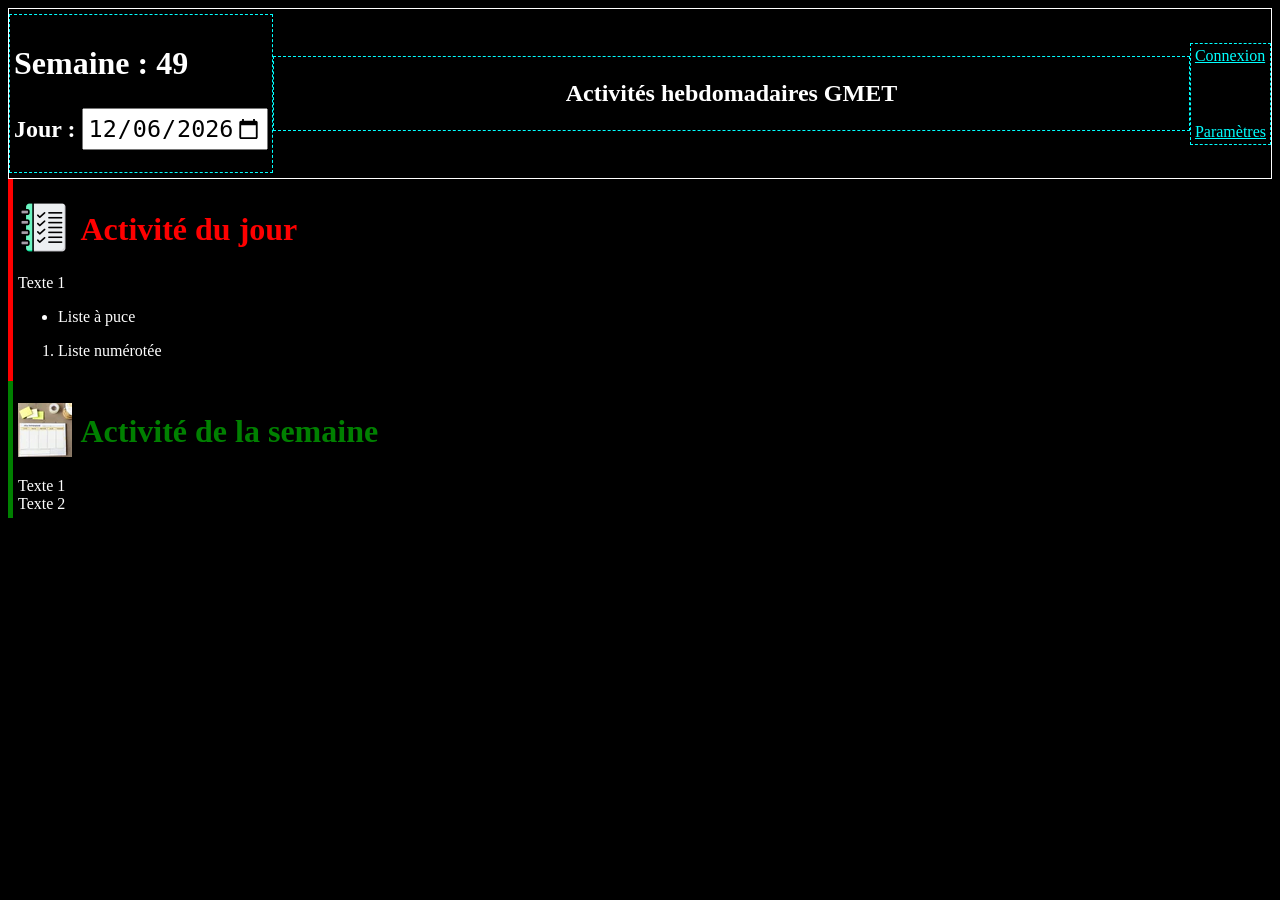
==== index.html @ 6ff43d86 "1" ====
<!DOCTYPE html>
<html lang="fr">
    <head>
        <meta charset="utf-8">
        <link href="style.css" rel="stylesheet">
        <title>Activités hebdomadaires GMET</title>
        <script src="code.js"></script>
    </head>

    <body>
        <header>
        </header>

        <!-- navigation principale avec date et liens -->
        <nav>
            <div class="TableauTitrePage"> 
                <!-- numéro de semaine calculé dynamiquement -->
                <div>
                    <h2 id="WeekNumber" class="CommunTitre"></h2>
                    <h2>Jour : <input type="date" id="Start" name="DateDuJour" min="2026-01-01" max="2033-12-31"></h2>
                </div>    

                <!-- titre central de la page -->
                <div> <h1 class="TexteCentré"> Activités hebdomadaires GMET </h1></div>

                <!-- liens de navigation secondaires -->
                <div>
                    <a class="Lien TexteDroite" href="Paramètres.html"> Connexion</a>
                    <br><br><br><br>
                    <a class="Lien TexteDroite" href="Paramètres.html"> Paramètres</a>
                </div>
            </div>
        </nav>

        <main>
            <section class="BordureRouge">
                <header class="TitreSection">
                        <div> <img src="Images/AgendaRéduit.png" alt="Icone agenda" /> </div>
                        <div> <h1 class="CommunTitre TexteRouge">  Activité du jour</h1> </div>
                </header>

                <section>
                    Texte 1 <br>
                    <!-- Niveau d'importance du texte auquel on peut changer le style par le CSS
                    <strong>Texte en gras</strong>
                    <mark>Texte surligné</mark>
                    <em>Texte italique</em> -->
                    <ul>
                        <li>Liste à puce</li>
                    </ul>
                    <ol>
                        <li>Liste numérotée</li>
                    </ol>
                </section>
            </section>

            <section class="BordureVerte">
                <header class="TitreSection">
                    <div> <img src="Images/Semaine.png" alt="Icone semaine" /></div>
                    <div> <h1 class="CommunTitre TexteVert">  Activité de la semaine</h1> </div>
                </header>
                
                <section>
                    Texte 1 <br>
                    Texte 2
                </section>
            </section>
        </main>
    </body>
</html>
---- style.css ----
/*
  style.css
  Feuille de style pour l'application SuiviActivite
  Contient les règles de mise en forme principales,
  notamment pour la barre de navigation, les titres
  et les bordures des sections.
*/

body {
    background-color: black; /* Le fond de la page sera noir */
    color: white; /* Le texte de la page sera blanc */
}

.TableauTitrePage {
    display: grid;
    /*grid-template-rows: max-content;   */
    grid-template-columns: max-content auto max-content;
    align-items: center;
}

/* navigation bar compact vertical spacing and border */
nav {
    border: 1px solid white;
    padding: 5px 0;
    line-height: 1.2;
}

/* larger date input field */
nav input[type="date"] {
    font-size: 1.2em;
    padding: 4px;
    width: auto;
}

/* border around each field inside nav */
nav .TableauTitrePage > div {
    margin: 0;
    padding: 2px 4px;
    border: 1px dashed aqua;
}

.TexteCentré {
    text-align: center;
    justify-content: center;
}

.TexteDroite {
    text-align: right;
    justify-content: right;
}

.TitreSection {
    display: grid;
    grid-template-rows: auto;
    grid-template-columns: 5% 95%;
    align-items: center;
    justify-content: center;
    text-align: start;
}

.Lien{
    color:aqua;
    text-align: right;
}

.BordureRouge {
    padding: 5px;
    border-left: 5px red solid;
}

.BordureVerte {
    padding: 5px;
    border-left: 5px green solid;
}

.TexteRouge {
    color: red;
}

.TexteVert {
    color: green;
}

.CommunTitre {
    font-size: 2em;
}

h1 + p {
    border-left: 5px red solid;
}

h2 + p {
    border-left: 5px green solid;
}
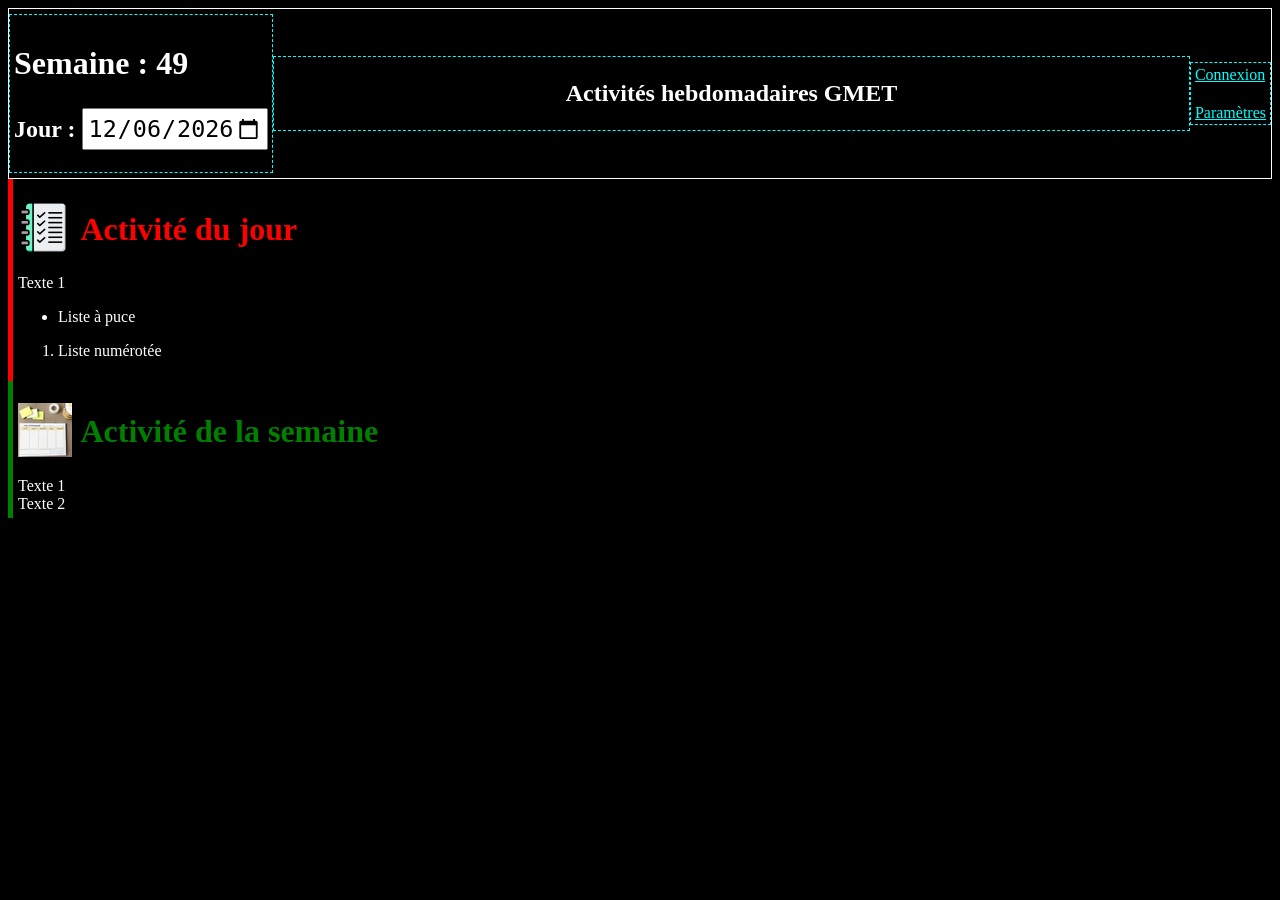
==== commit d5005fcb: "1" ====
--- a/index.html
+++ b/index.html
@@ -26,7 +26,7 @@
                 <!-- liens de navigation secondaires -->
                 <div>
                     <a class="Lien TexteDroite" href="Paramètres.html"> Connexion</a>
-                    <br><br><br><br>
+                    <br><br>
                     <a class="Lien TexteDroite" href="Paramètres.html"> Paramètres</a>
                 </div>
             </div>
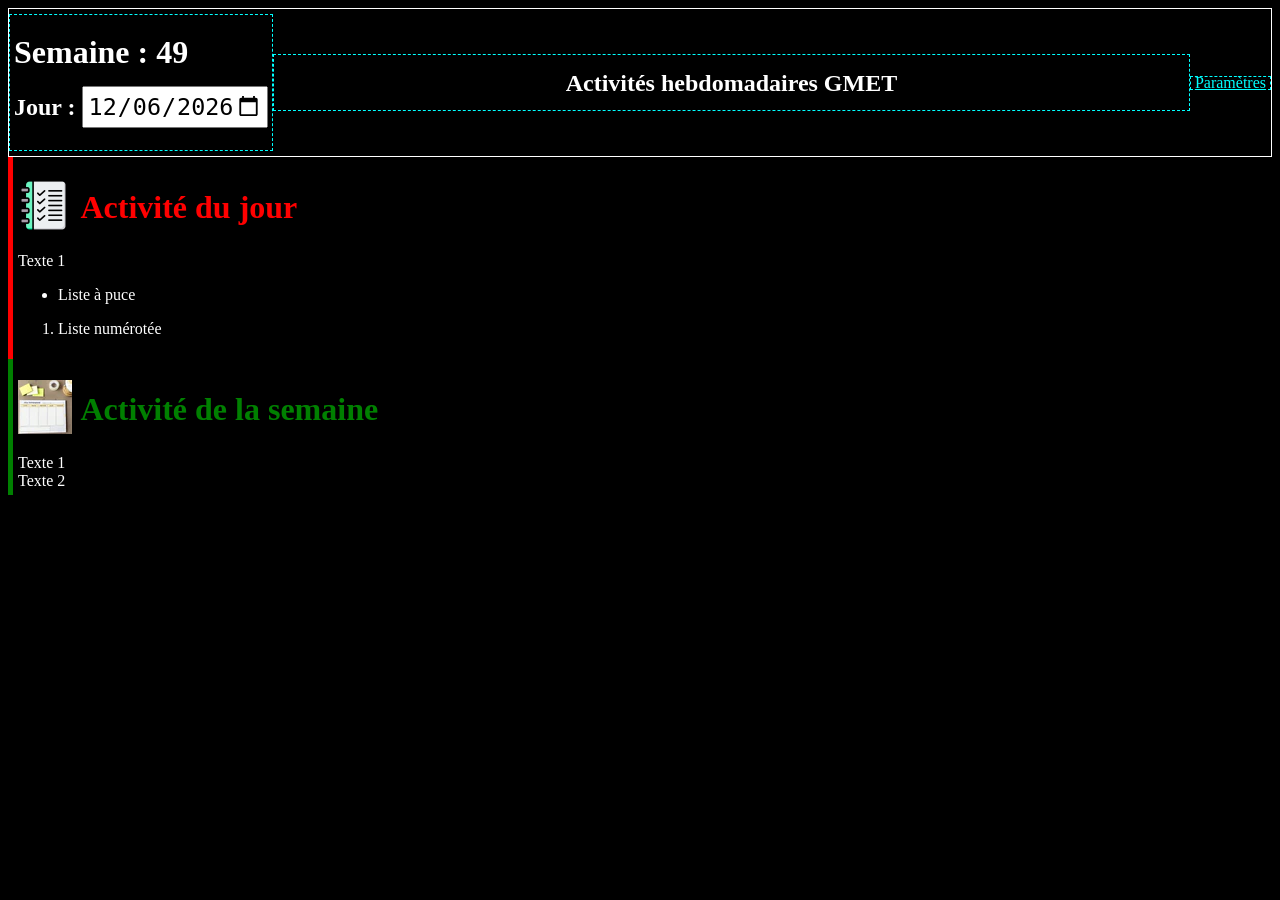
==== commit b095f349: "1" ====
--- a/index.html
+++ b/index.html
@@ -25,8 +25,6 @@
 
                 <!-- liens de navigation secondaires -->
                 <div>
-                    <a class="Lien TexteDroite" href="Paramètres.html"> Connexion</a>
-                    <br><br>
                     <a class="Lien TexteDroite" href="Paramètres.html"> Paramètres</a>
                 </div>
             </div>
--- a/style.css
+++ b/style.css
@@ -1,9 +1,7 @@
 /*
   style.css
-  Feuille de style pour l'application SuiviActivite
-  Contient les règles de mise en forme principales,
-  notamment pour la barre de navigation, les titres
-  et les bordures des sections.
+  Feuille de style pour l'application SuiviActivite Contient les règles de mise en forme principales,
+  notamment pour la barre de navigation, les titres et les bordures des sections.
 */
 
 body {
@@ -18,21 +16,21 @@
     align-items: center;
 }
 
-/* navigation bar compact vertical spacing and border */
+/* espacement vertical réduit et bordure de la barre de navigation */
 nav {
     border: 1px solid white;
-    padding: 5px 0;
-    line-height: 1.2;
+    padding: 5px 0; /* réduire le remplissage vertical */
+    line-height: 0.5; /* réduire l’espacement vertical entre les lignes */
 }
 
-/* larger date input field */
+/* champ de date agrandi */
 nav input[type="date"] {
     font-size: 1.2em;
     padding: 4px;
     width: auto;
 }
 
-/* border around each field inside nav */
+/* bordure autour de chaque zone dans le nav */
 nav .TableauTitrePage > div {
     margin: 0;
     padding: 2px 4px;
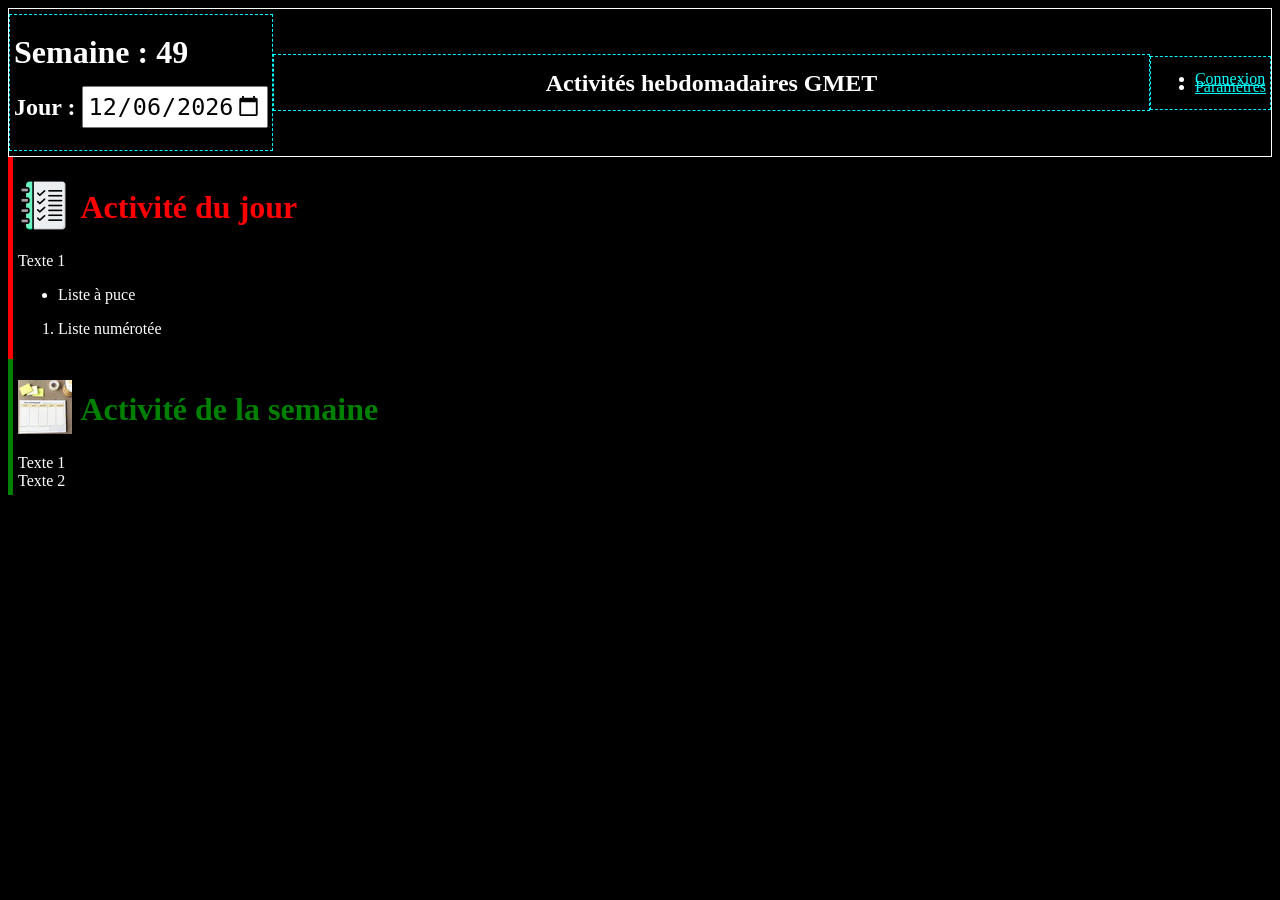
==== commit bd6341aa: "1" ====
--- a/index.html
+++ b/index.html
@@ -25,7 +25,14 @@
 
                 <!-- liens de navigation secondaires -->
                 <div>
-                    <a class="Lien TexteDroite" href="Paramètres.html"> Paramètres</a>
+                    <ul>
+                        <li>
+                            <a class="Lien TexteDroite" href="Connexion.html"> Connexion</a>
+                        </li>
+                        <li>
+                            <a class="Lien TexteDroite" href="Paramètres.html"> Paramètres</a>
+                        </li>
+                    </ul>
                 </div>
             </div>
         </nav>
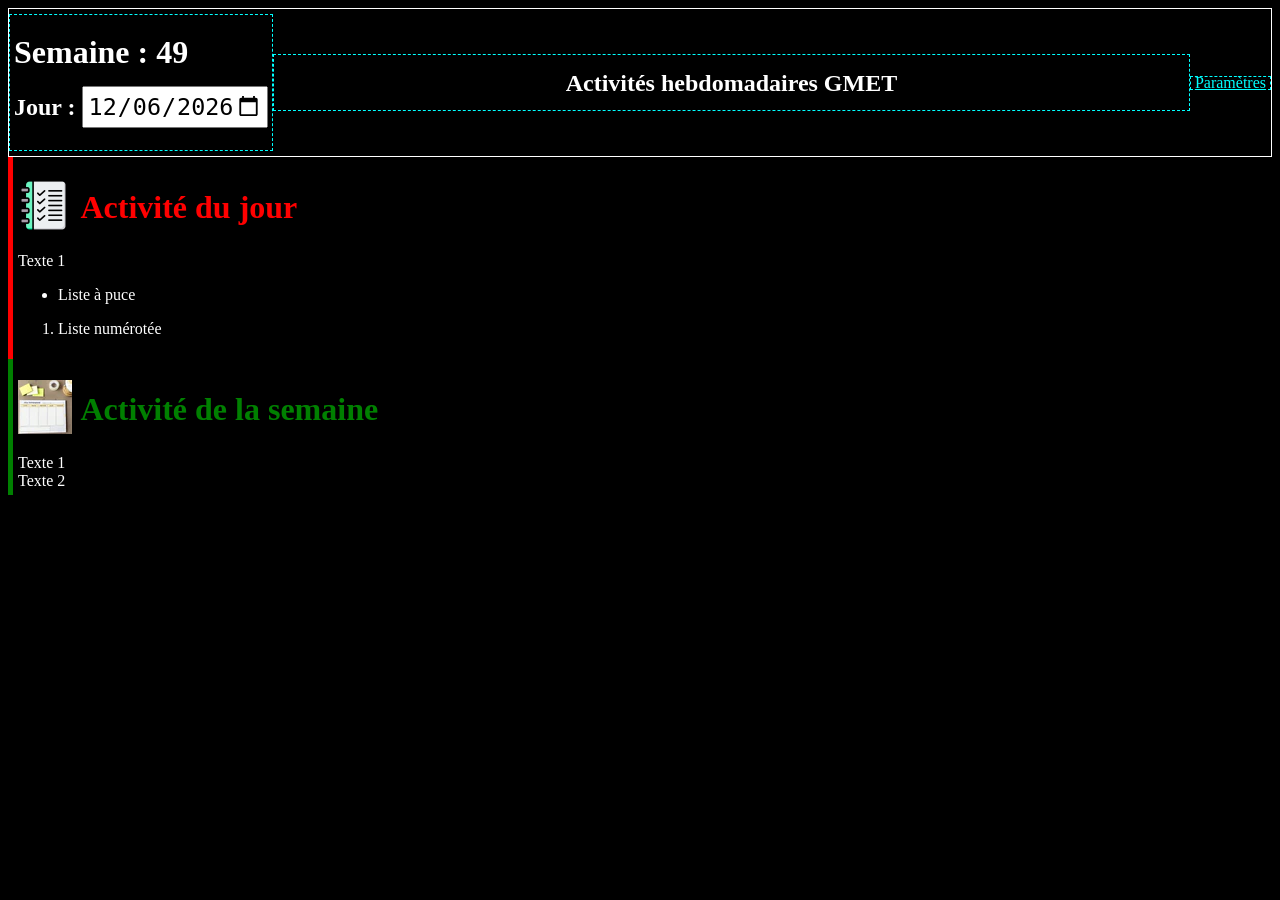
==== commit bfc4c523: "1" ====
--- a/index.html
+++ b/index.html
@@ -25,14 +25,7 @@
 
                 <!-- liens de navigation secondaires -->
                 <div>
-                    <ul>
-                        <li>
-                            <a class="Lien TexteDroite" href="Connexion.html"> Connexion</a>
-                        </li>
-                        <li>
-                            <a class="Lien TexteDroite" href="Paramètres.html"> Paramètres</a>
-                        </li>
-                    </ul>
+                    <a class="Lien TexteDroite" href="Paramètres.html"> Paramètres</a>
                 </div>
             </div>
         </nav>
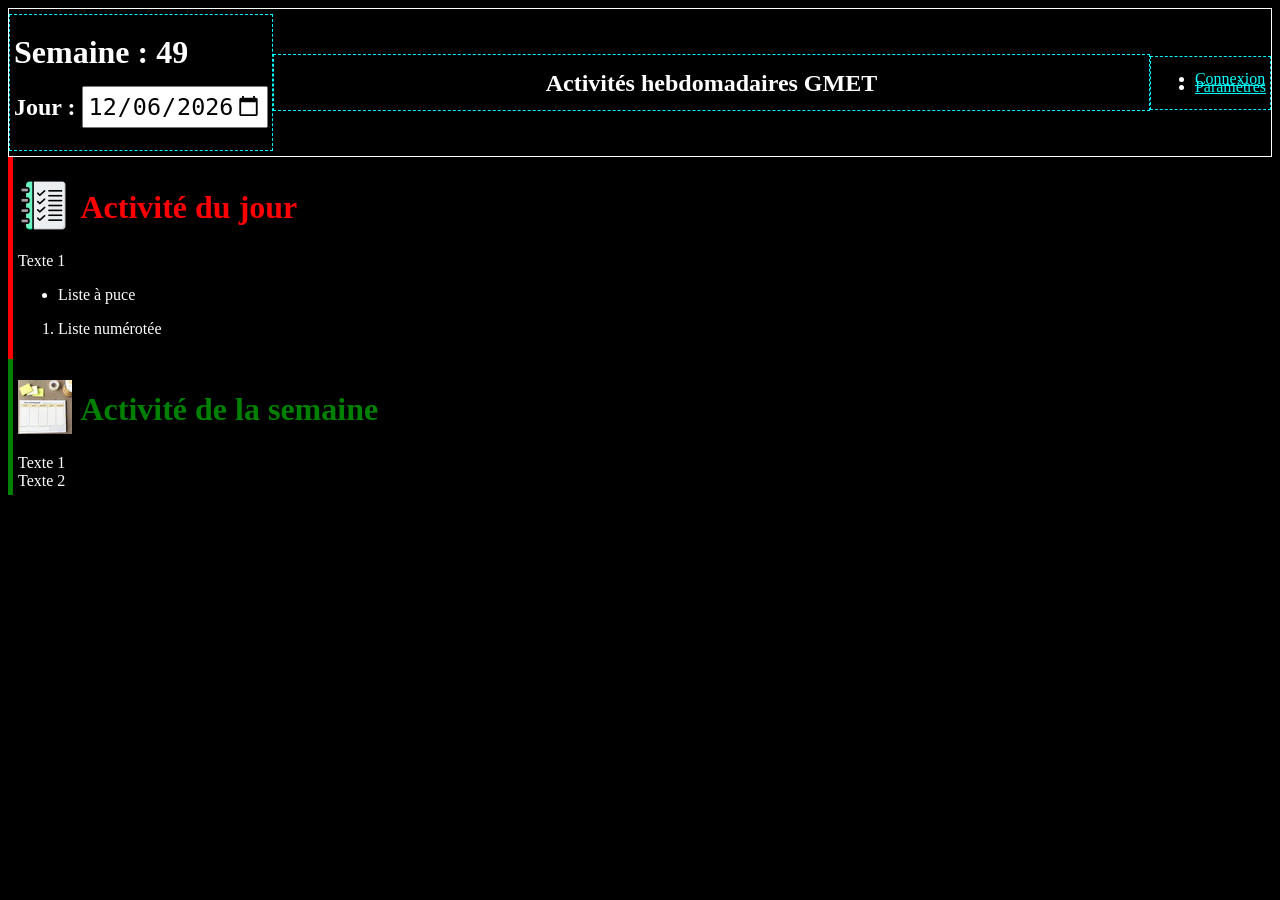
==== commit 6dc7cde0: "1" ====
--- a/index.html
+++ b/index.html
@@ -25,7 +25,14 @@
 
                 <!-- liens de navigation secondaires -->
                 <div>
-                    <a class="Lien TexteDroite" href="Paramètres.html"> Paramètres</a>
+                    <ul>
+                        <li>
+                            <a class="Lien TexteDroite" href="Connexion.html"> Connexion</a>
+                        </li>
+                        <li>
+                            <a class="Lien TexteDroite" href="Paramètres.html"> Paramètres</a>
+                        </li>
+                    </ul>
                 </div>
             </div>
         </nav>
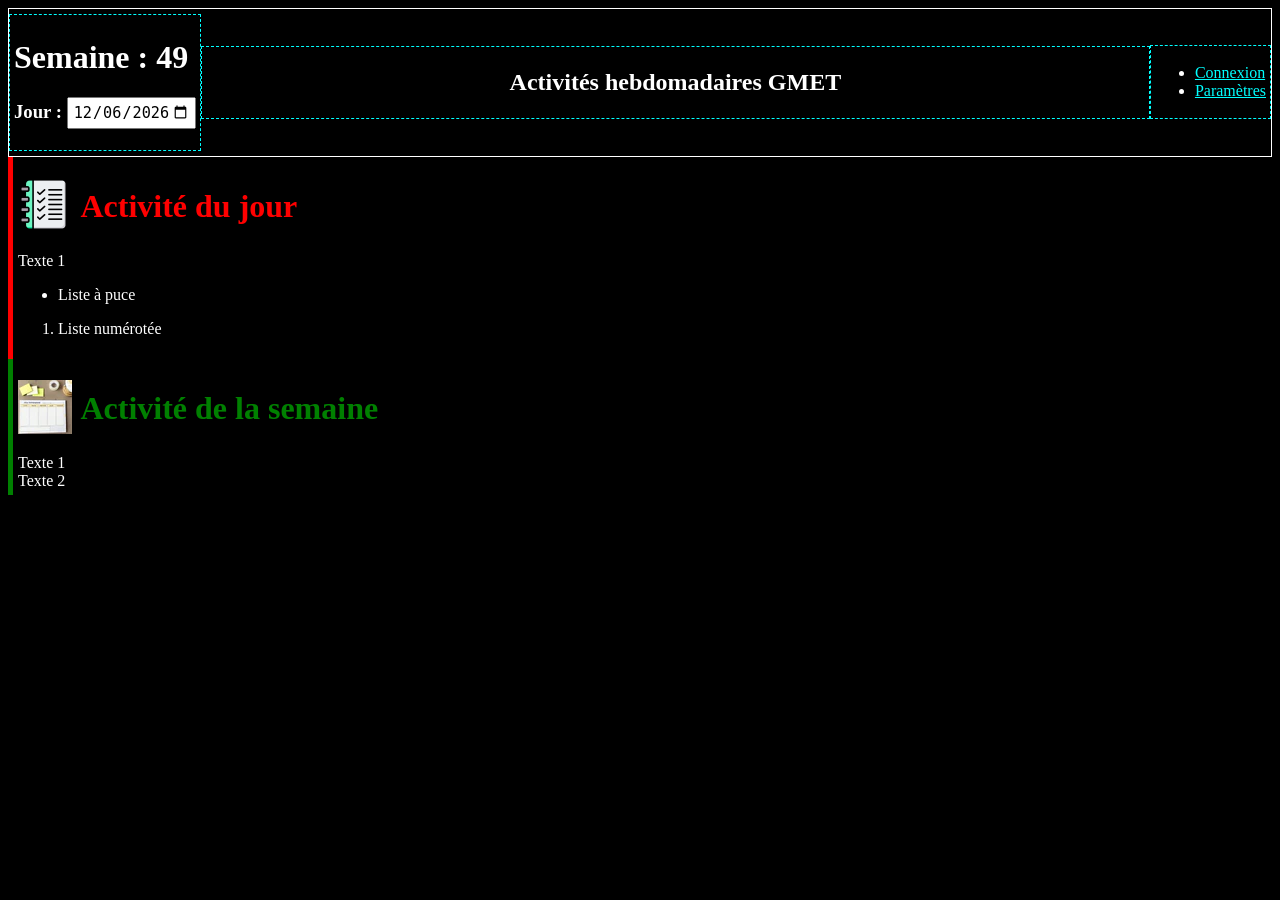
==== commit 7e4c3a93: "1" ====
--- a/index.html
+++ b/index.html
@@ -16,8 +16,8 @@
             <div class="TableauTitrePage"> 
                 <!-- numéro de semaine calculé dynamiquement -->
                 <div>
-                    <h2 id="WeekNumber" class="CommunTitre"></h2>
-                    <h2>Jour : <input type="date" id="Start" name="DateDuJour" min="2026-01-01" max="2033-12-31"></h2>
+                    <h3 id="WeekNumber" class="CommunTitre"></h3>
+                    <h3>Jour : <input type="date" id="Start" name="DateDuJour" min="2026-01-01" max="2033-12-31"></h3>
                 </div>    
 
                 <!-- titre central de la page -->
--- a/style.css
+++ b/style.css
@@ -20,12 +20,11 @@
 nav {
     border: 1px solid white;
     padding: 5px 0; /* réduire le remplissage vertical */
-    line-height: 0.5; /* réduire l’espacement vertical entre les lignes */
 }
 
 /* champ de date agrandi */
 nav input[type="date"] {
-    font-size: 1.2em;
+    font-size: 1em;
     padding: 4px;
     width: auto;
 }
@@ -37,6 +36,13 @@
     border: 1px dashed aqua;
 }
 
+/* réduire l'espacement vertical pour la section semaine/date */
+nav .TableauTitrePage > div:first-child {
+    line-height: 0.5;
+}
+nav .TableauTitrePage > div:last-child {
+    line-height: auto;
+}
 .TexteCentré {
     text-align: center;
     justify-content: center;
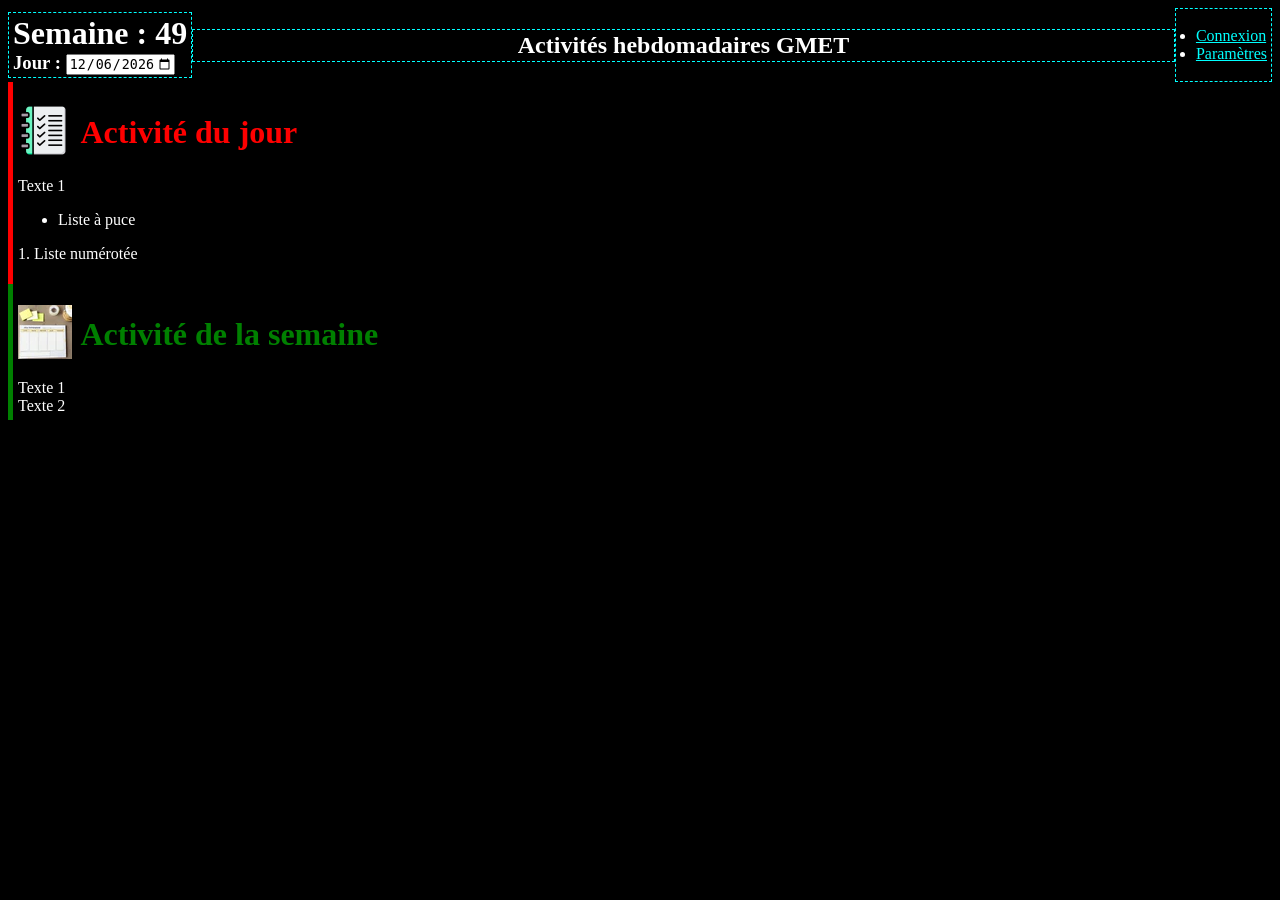
==== commit b6ddcd67: "1" ====
--- a/index.html
+++ b/index.html
@@ -16,7 +16,7 @@
             <div class="TableauTitrePage"> 
                 <!-- numéro de semaine calculé dynamiquement -->
                 <div>
-                    <h3 id="WeekNumber" class="CommunTitre"></h3>
+                    <h1 id="WeekNumber" class="CommunTitre"></h1>
                     <h3>Jour : <input type="date" id="Start" name="DateDuJour" min="2026-01-01" max="2033-12-31"></h3>
                 </div>    
 
--- a/style.css
+++ b/style.css
@@ -1,9 +1,3 @@
-/*
-  style.css
-  Feuille de style pour l'application SuiviActivite Contient les règles de mise en forme principales,
-  notamment pour la barre de navigation, les titres et les bordures des sections.
-*/
-
 body {
     background-color: black; /* Le fond de la page sera noir */
     color: white; /* Le texte de la page sera blanc */
@@ -11,22 +5,8 @@
 
 .TableauTitrePage {
     display: grid;
-    /*grid-template-rows: max-content;   */
     grid-template-columns: max-content auto max-content;
     align-items: center;
-}
-
-/* espacement vertical réduit et bordure de la barre de navigation */
-nav {
-    border: 1px solid white;
-    padding: 5px 0; /* réduire le remplissage vertical */
-}
-
-/* champ de date agrandi */
-nav input[type="date"] {
-    font-size: 1em;
-    padding: 4px;
-    width: auto;
 }
 
 /* bordure autour de chaque zone dans le nav */
@@ -36,13 +16,18 @@
     border: 1px dashed aqua;
 }
 
-/* réduire l'espacement vertical pour la section semaine/date */
-nav .TableauTitrePage > div:first-child {
-    line-height: 0.5;
+/* pour les en-têtes situés dans la barre de titre */
+nav .TableauTitrePage > div > h1,
+nav .TableauTitrePage > div > h3 {
+    margin: 0;
 }
-nav .TableauTitrePage > div:last-child {
-    line-height: auto;
+
+/* listes moins indentées */
+nav .TableauTitrePage > div > ul, ol {
+    padding-left: 1em; /* réduire la marge interne gauche */
+    margin-left: 0;    /* supprimer la marge externe */
 }
+
 .TexteCentré {
     text-align: center;
     justify-content: center;
